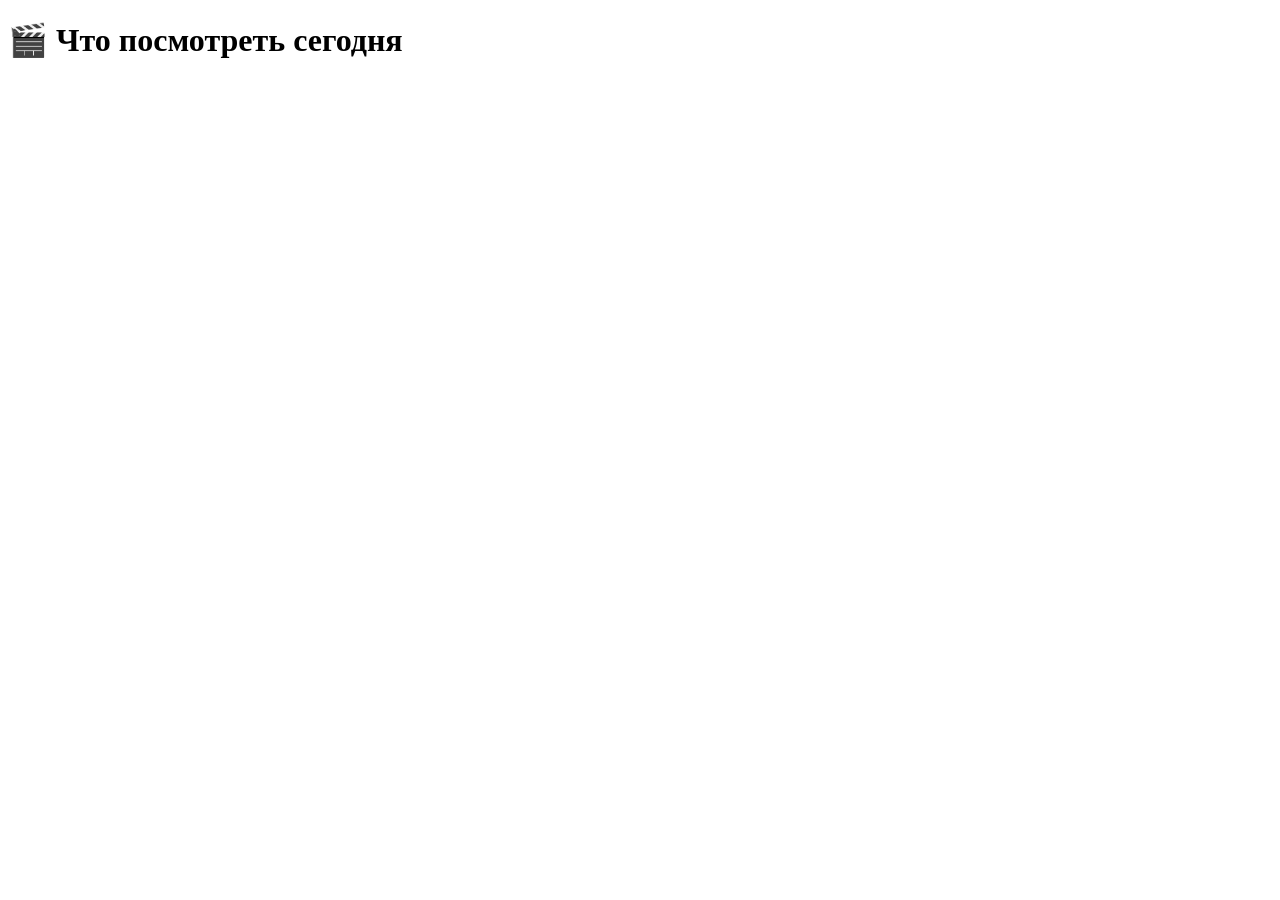
==== index.html @ 6c0683c3 "Create index.html" ====
<!DOCTYPE html>
<html lang="ru">
<head>
  <meta charset="UTF-8">
  <title>Что посмотреть сегодня — лучшие сериалы</title>
  <meta name="description" content="Подборки лучших сериалов и фильмов. Что посмотреть сегодня?">
  <link rel="stylesheet" href="style.css">
</head>
<body>

<header>
  <h1>🎬 Что посмотреть сегодня</h1>
</header>

<main id="catalog"></main>

<script src="data.js"></script>
<script src="app.js"></script>
</body>
</html>
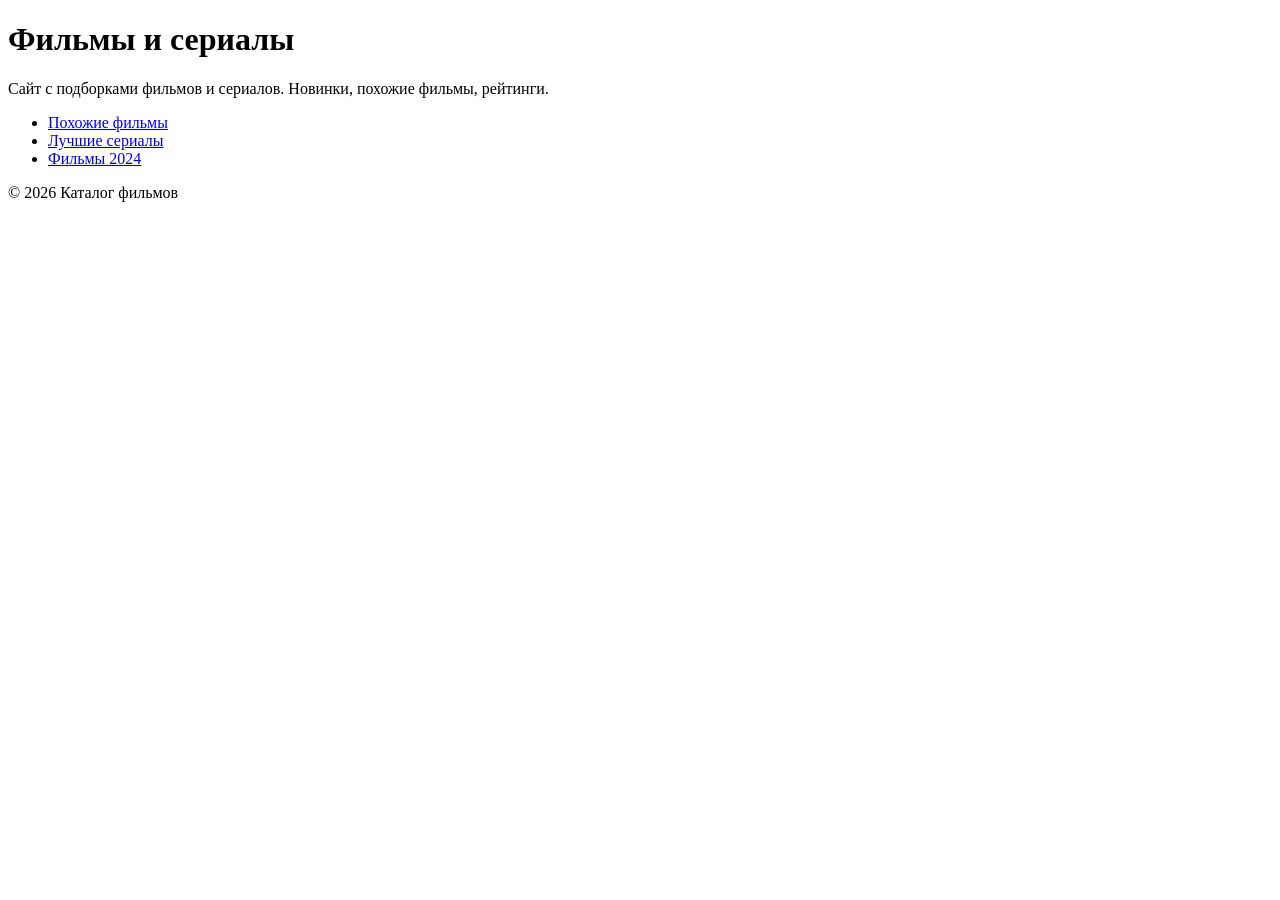
==== commit 69a03367: "Update index.html" ====
--- a/index.html
+++ b/index.html
@@ -2,19 +2,23 @@
 <html lang="ru">
 <head>
   <meta charset="UTF-8">
-  <title>Что посмотреть сегодня — лучшие сериалы</title>
-  <meta name="description" content="Подборки лучших сериалов и фильмов. Что посмотреть сегодня?">
-  <link rel="stylesheet" href="style.css">
+  <title>Фильмы и сериалы онлайн — смотреть бесплатно</title>
+  <meta name="description" content="Каталог фильмов и сериалов: описания, подборки, похожие фильмы. Обновляется ежедневно.">
+  <meta name="viewport" content="width=device-width, initial-scale=1">
 </head>
 <body>
+  <h1>Фильмы и сериалы</h1>
+  <p>Сайт с подборками фильмов и сериалов. Новинки, похожие фильмы, рейтинги.</p>
 
-<header>
-  <h1>🎬 Что посмотреть сегодня</h1>
-</header>
+  <ul>
+    <li><a href="#">Похожие фильмы</a></li>
+    <li><a href="#">Лучшие сериалы</a></li>
+    <li><a href="#">Фильмы 2024</a></li>
+  </ul>
 
-<main id="catalog"></main>
-
-<script src="data.js"></script>
-<script src="app.js"></script>
+  <footer>
+    <p>© 2026 Каталог фильмов</p>
+  </footer>
 </body>
 </html>
+
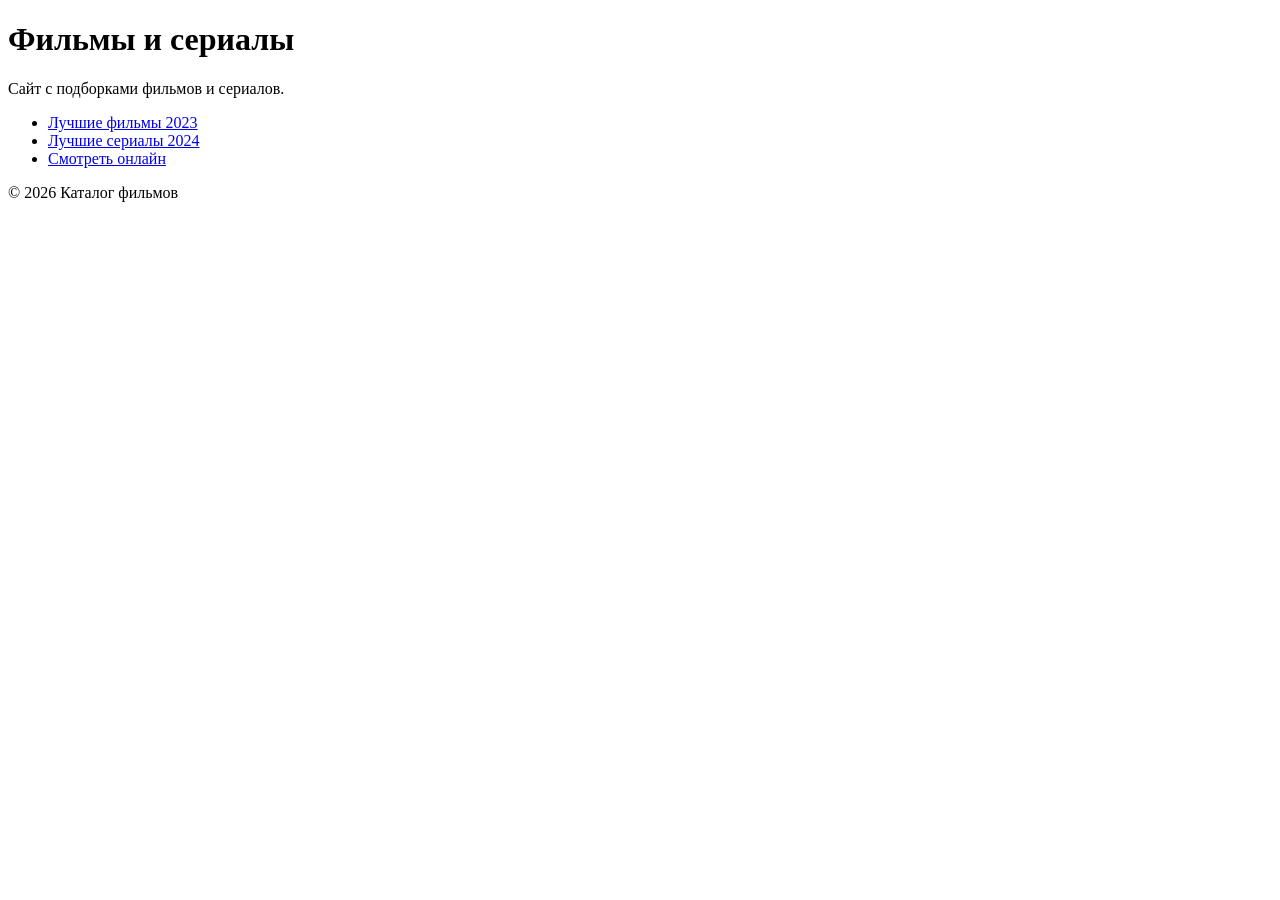
==== commit cfd12fa1: "Update index.html" ====
--- a/index.html
+++ b/index.html
@@ -2,23 +2,26 @@
 <html lang="ru">
 <head>
   <meta charset="UTF-8">
-  <title>Фильмы и сериалы онлайн — смотреть бесплатно</title>
-  <meta name="description" content="Каталог фильмов и сериалов: описания, подборки, похожие фильмы. Обновляется ежедневно.">
-  <meta name="viewport" content="width=device-width, initial-scale=1">
+  <title>Фильмы и сериалы</title>
+  <meta name="description" content="Каталог фильмов и сериалов. Подборки, рейтинги, новинки.">
 </head>
 <body>
-  <h1>Фильмы и сериалы</h1>
-  <p>Сайт с подборками фильмов и сериалов. Новинки, похожие фильмы, рейтинги.</p>
 
-  <ul>
-    <li><a href="#">Похожие фильмы</a></li>
-    <li><a href="#">Лучшие сериалы</a></li>
-    <li><a href="#">Фильмы 2024</a></li>
-  </ul>
+<h1>Фильмы и сериалы</h1>
 
-  <footer>
-    <p>© 2026 Каталог фильмов</p>
-  </footer>
+<p>Сайт с подборками фильмов и сериалов.</p>
+
+<ul>
+  <li><a href="/luchshie-filmy-2023.html">Лучшие фильмы 2023</a></li>
+  <li><a href="/luchshie-serialy-2024.html">Лучшие сериалы 2024</a></li>
+  <li><a href="/watch.html">Смотреть онлайн</a></li>
+</ul>
+
+<footer>
+  © 2026 Каталог фильмов
+</footer>
+
 </body>
 </html>
 
+
